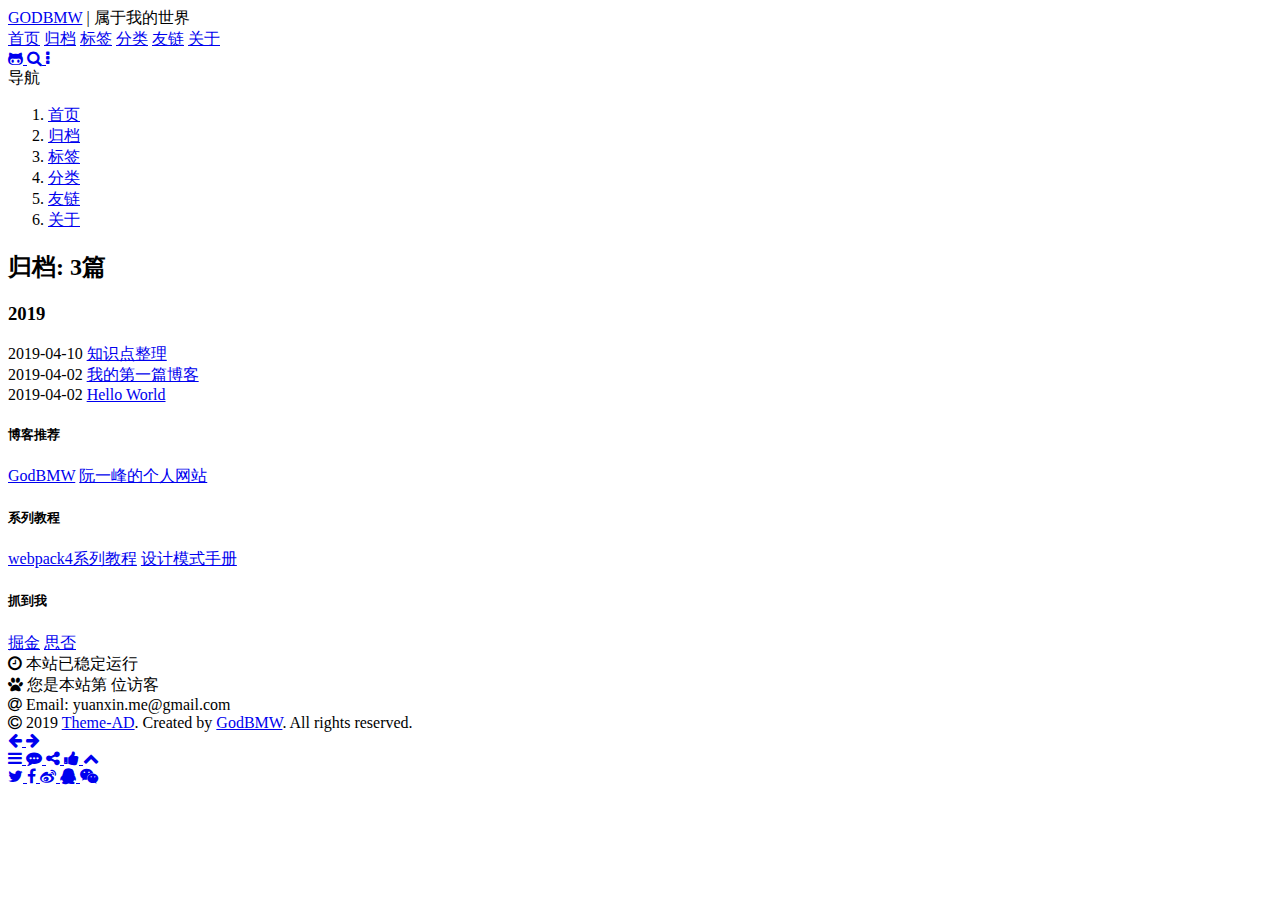
==== archives/index.html @ 8202fcc9 "Site updated: 2019-04-11 15:55:15" ====
<!DOCTYPE html>
<html>
  
<head><meta name="generator" content="Hexo 3.8.0">
  <meta charset="utf-8">
  <meta name="author" content="maojinpeng">
  
  
  <title>归档 | Hexo</title>

  <meta name="viewport" content="width=device-width, initial-scale=1, maximum-scale=1">

  
    <meta name="keywords" content="Hexo, Theme-AD">
  

  
  <meta name="description" content="冒金鹏的小博">

  

  
    <script src="//cdn.jsdelivr.net/npm/leancloud-storage@3.11.1/dist/av-min.js" async></script>
  

  
    <script type="text/javascript" src="//cdnjs.cloudflare.com/ajax/libs/mathjax/2.7.5/MathJax.js?config=TeX-MML-AM_CHTML" async></script>
  

  
    <script src="//unpkg.com/valine/dist/Valine.min.js" async></script>
  

  

  <script>
  // theme-ad's config script
  // it can be used in every script
  
  window.AD_CONFIG = {
    leancloud: {"appid":"Hyq9wkH495DgNHWhDQCOfQSp-gzGzoHsz","appkey":"WaR7nrzhliHj9aVwdQzkdlGd","comment":true,"count":true},
    welcome: {"enable":false,"interval":30},
    start_time: "2018-02-10",
    passwords: ["efe07af7441da2b69c4a41e42e73be4db47f66010a56900788a458354a7373ec", ],
    is_post: false,
    lock: false,
    author: "maojinpeng",
    share: {"twitter":true,"facebook":true,"weibo":true,"qq":true,"wechat":true},
    mathjax: true,
    page_type: "",
    root: "/maojinpeng.github.io/"
  };
</script>

  <script src="/maojinpeng.github.io/vendor/sha256.min.js"></script>
<script src="/maojinpeng.github.io/js/auth.js"></script>
<script src="/maojinpeng.github.io/js/index.js"></script>
<script src="/maojinpeng.github.io/vendor/qrcode.min.js"></script>

  
    <link rel="icon" href="/maojinpeng.github.io/images/favicon.ico">
    <link rel="apple-touch-icon" href="/maojinpeng.github.io/images/touch-icon.png">
  

  <link href="//netdna.bootstrapcdn.com/font-awesome/4.7.0/css/font-awesome.min.css" rel="stylesheet">

  <link rel="stylesheet" href="/maojinpeng.github.io/css/index.css">
<link rel="stylesheet" href="/maojinpeng.github.io/styles/components/highlight/highlight.css">

  
</head>
  <body>
    <header class="site-header">
  <div class="site-header-brand">
    
      <span class="site-header-brand-title">
        <a href="/maojinpeng.github.io/">GODBMW</a>
      </span>
    
    
      <span class="site-header-brand-motto"> | 属于我的世界</span>
    
  </div>
  <div class="site-header-right">
    <nav class="site-header-navigation">
      
        <a href="/maojinpeng.github.io/" target="_self">首页</a>
      
        <a href="/maojinpeng.github.io/archives/" target="_self">归档</a>
      
        <a href="/maojinpeng.github.io/tags/" target="_self">标签</a>
      
        <a href="/maojinpeng.github.io/categories/" target="_self">分类</a>
      
        <a href="/maojinpeng.github.io/friends/" target="_self">友链</a>
      
        <a href="/maojinpeng.github.io/about/" target="_self">关于</a>
      
    </nav>
    <div class="site-header-btn">
      
        <a href="https://github.com/maojinpeng" target="_blank" id="site-github">
          <i class="fa fa-github-alt"></i>
        </a>
      
      <a href="javascript:void(0);" id="site-search">
        <i class="fa fa-search"></i>
      </a>
      <a href="javascript:void(0);" id="site-nav-btn">
        <i class="fa fa-ellipsis-v"></i>
      </a>
    </div>
  </div>
</header>
<nav class="table-content" id="site-nav">
  <div class="table-content-title">
    <span>导航</span>
  </div>
  <div class="table-content-main">
    <ol class="toc">
      
        <li class="toc-item">
          <a href="/maojinpeng.github.io/" target="_self">
            首页
          </a>
        </li>
      
        <li class="toc-item">
          <a href="/maojinpeng.github.io/archives/" target="_self">
            归档
          </a>
        </li>
      
        <li class="toc-item">
          <a href="/maojinpeng.github.io/tags/" target="_self">
            标签
          </a>
        </li>
      
        <li class="toc-item">
          <a href="/maojinpeng.github.io/categories/" target="_self">
            分类
          </a>
        </li>
      
        <li class="toc-item">
          <a href="/maojinpeng.github.io/friends/" target="_self">
            友链
          </a>
        </li>
      
        <li class="toc-item">
          <a href="/maojinpeng.github.io/about/" target="_self">
            关于
          </a>
        </li>
      
    </ol>
  </div>
</nav>
<div id="site-process"></div>
    <main>
      <div class="timeline">
  <h2 class="timeline-title">归档: 3篇</h2>
  
    
      <h3 class="timeline-subtitle">2019</h3>
    
    <div class="timeline-item">
      <time>2019-04-10</time>
      <a target="_self" href="/maojinpeng.github.io/2019/04/10/知识点整理-1/">知识点整理</a>
    </div>
  
    
    <div class="timeline-item">
      <time>2019-04-02</time>
      <a target="_self" href="/maojinpeng.github.io/2019/04/02/我的第一篇博客/">我的第一篇博客</a>
    </div>
  
    
    <div class="timeline-item">
      <time>2019-04-02</time>
      <a target="_self" href="/maojinpeng.github.io/2019/04/02/hello-world/">Hello World</a>
    </div>
  
</div>
    </main>
    
    <div class="site-footer-wrapper">
  <footer class="site-footer">
    
      <div class="site-footer-col">
        <h5 class="site-footer-title">博客推荐</h5>
        
          <span class="site-footer-item">
            <a href="https://godbmw.com/" target="_blank">GodBMW</a>
          </span>
        
          <span class="site-footer-item">
            <a href="http://ruanyifeng.com/" target="_blank">阮一峰的个人网站</a>
          </span>
        
      </div>
    
      <div class="site-footer-col">
        <h5 class="site-footer-title">系列教程</h5>
        
          <span class="site-footer-item">
            <a href="https://godbmw.com/categories/webpack4%E7%B3%BB%E5%88%97%E6%95%99%E7%A8%8B/" target="_blank">webpack4系列教程</a>
          </span>
        
          <span class="site-footer-item">
            <a href="https://godbmw.com/design-patterns/" target="_blank">设计模式手册</a>
          </span>
        
      </div>
    
      <div class="site-footer-col">
        <h5 class="site-footer-title">抓到我</h5>
        
          <span class="site-footer-item">
            <a href="https://juejin.im/user/5b91fcf06fb9a05d3c7fd4a5" target="_blank">掘金</a>
          </span>
        
          <span class="site-footer-item">
            <a href="https://segmentfault.com/" target="_blank">思否</a>
          </span>
        
      </div>
    
    <div class="site-footer-info">
      <i class="fa fa-clock-o"></i> 本站已稳定运行<span id="site-time"></span>
    </div>
    
      <div class="site-footer-info">
        <i class="fa fa-paw"></i> 您是本站第 <span id="site-count"></span> 位访客
      </div>
    
    
      <div class="site-footer-info">
        <i class="fa fa-at"></i> Email: yuanxin.me@gmail.com
      </div>
    
    <div class="site-footer-info">
      <i class="fa fa-copyright"></i> 
      2019 <a href="https://github.com/dongyuanxin/theme-ad/" target="_blank">Theme-AD</a>.
      Created by <a href="https://godbmw.com/" target="_blank">GodBMW</a>.
      All rights reserved.
    </div>
  </footer>
</div>
    <div id="site-layer" style="display:none;">
  <div class="site-layer-content">
    <div class="site-layer-header">
      <span class="site-layer-header-title" id="site-layer-title"></span>
      <i class="fa fa-close" id="site-layer-close"></i>
    </div>
    <div class="site-layer-body" id="site-layer-container">
      <div class="site-layer-input" id="site-layer-search" style="display: none;">
        <input type="text">
        <i class="fa fa-search"></i>
      </div>
      <div class="site-layer-reward" id="site-layer-reward" style="display: none;">
        
          <div>
            <img src="/maojinpeng.github.io/images/wechat.png" alt="WeChat">
            
              <p>WeChat</p>
            
          </div>
        
          <div>
            <img src="/maojinpeng.github.io/images/alipay.png" alt="AliPay">
            
              <p>AliPay</p>
            
          </div>
        
      </div>
      <div id="site-layer-welcome" style="display:none;"></div>
    </div>
  </div>
</div>
    

<div class="bottom-bar">
  <div class="bottom-bar-left">
    <a href="javascript:void(0);" data-enable="false">
      <i class="fa fa-arrow-left"></i>
    </a>
    <a href="javascript:void(0);" data-enable="false">
      <i class="fa fa-arrow-right"></i>
    </a>
  </div>
  <div class="bottom-bar-right">
    <a href="javascript:void(0);" data-enable="false" id="site-toc-show-btn">
      <i class="fa fa-bars"></i>
    </a>
    
      <a href="javascript:void(0);" data-enable="false">
        <i class="fa fa-commenting"></i>
      </a>
    
    <a href="javascript:void(0);" id="site-toggle-share-btn">
      <i class="fa fa-share-alt"></i>
    </a>
    <a href="javascript:void(0);" id="site-reward">
      <i class="fa fa-thumbs-up"></i>
    </a>
    <a href="javascript:void(0);" id="back-top-btn">
      <i class="fa fa-chevron-up"></i>
    </a>
  </div>
</div>
    <div id="share-btn">
  
    <a id="share-btn-twitter" href="javascript:void(0);" target="_blank">
      <i class="fa fa-twitter"></i>
    </a>
  
  
    <a id="share-btn-facebook" href="javascript:void(0);" target="_blank">
      <i class="fa fa-facebook"></i>
    </a>
  
  
    <a id="share-btn-weibo" href="javascript:void(0);" target="_blank">
      <i class="fa fa-weibo"></i>
    </a>
  
  
    <a id="share-btn-qq" href="javascript:void(0);" target="_blank">
      <i class="fa fa-qq"></i>
    </a>
  
  
    <a id="share-btn-wechat" href="javascript:void(0);" target="_blank">
      <i class="fa fa-wechat"></i>
    </a>
  
</div>
    





    
  <script src="/maojinpeng.github.io/live2dw/lib/L2Dwidget.min.js?094cbace49a39548bed64abff5988b05"></script><script>L2Dwidget.init({"log":false,"pluginJsPath":"lib/","pluginModelPath":"assets/","pluginRootPath":"live2dw/","tagMode":false});</script></body>
</html>
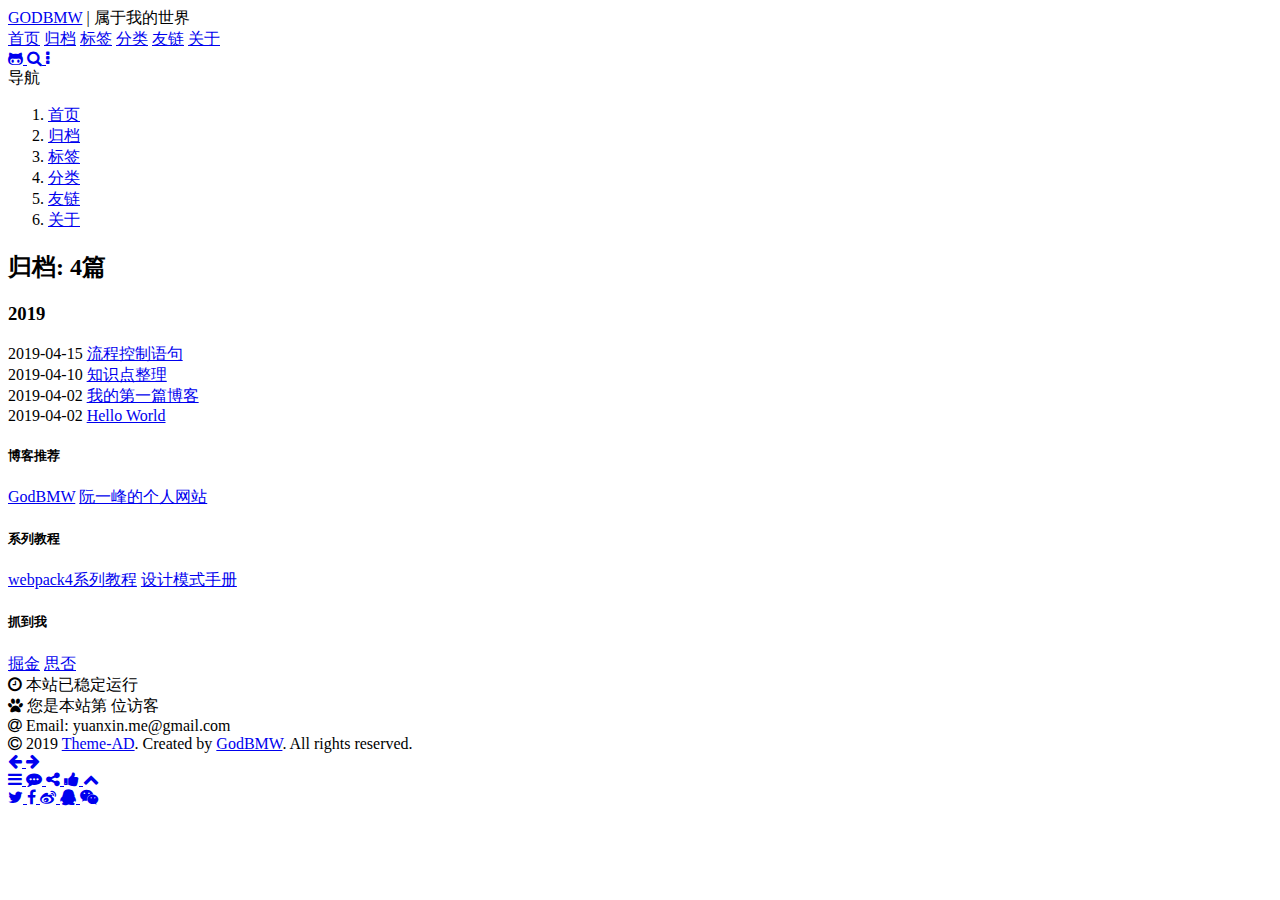
==== commit 66d3e3d5: "Site updated: 2019-04-15 16:45:18" ====
--- a/archives/index.html
+++ b/archives/index.html
@@ -161,10 +161,16 @@
 <div id="site-process"></div>
     <main>
       <div class="timeline">
-  <h2 class="timeline-title">归档: 3篇</h2>
+  <h2 class="timeline-title">归档: 4篇</h2>
   
     
       <h3 class="timeline-subtitle">2019</h3>
+    
+    <div class="timeline-item">
+      <time>2019-04-15</time>
+      <a target="_self" href="/maojinpeng.github.io/2019/04/15/流程控制语句/">流程控制语句</a>
+    </div>
+  
     
     <div class="timeline-item">
       <time>2019-04-10</time>
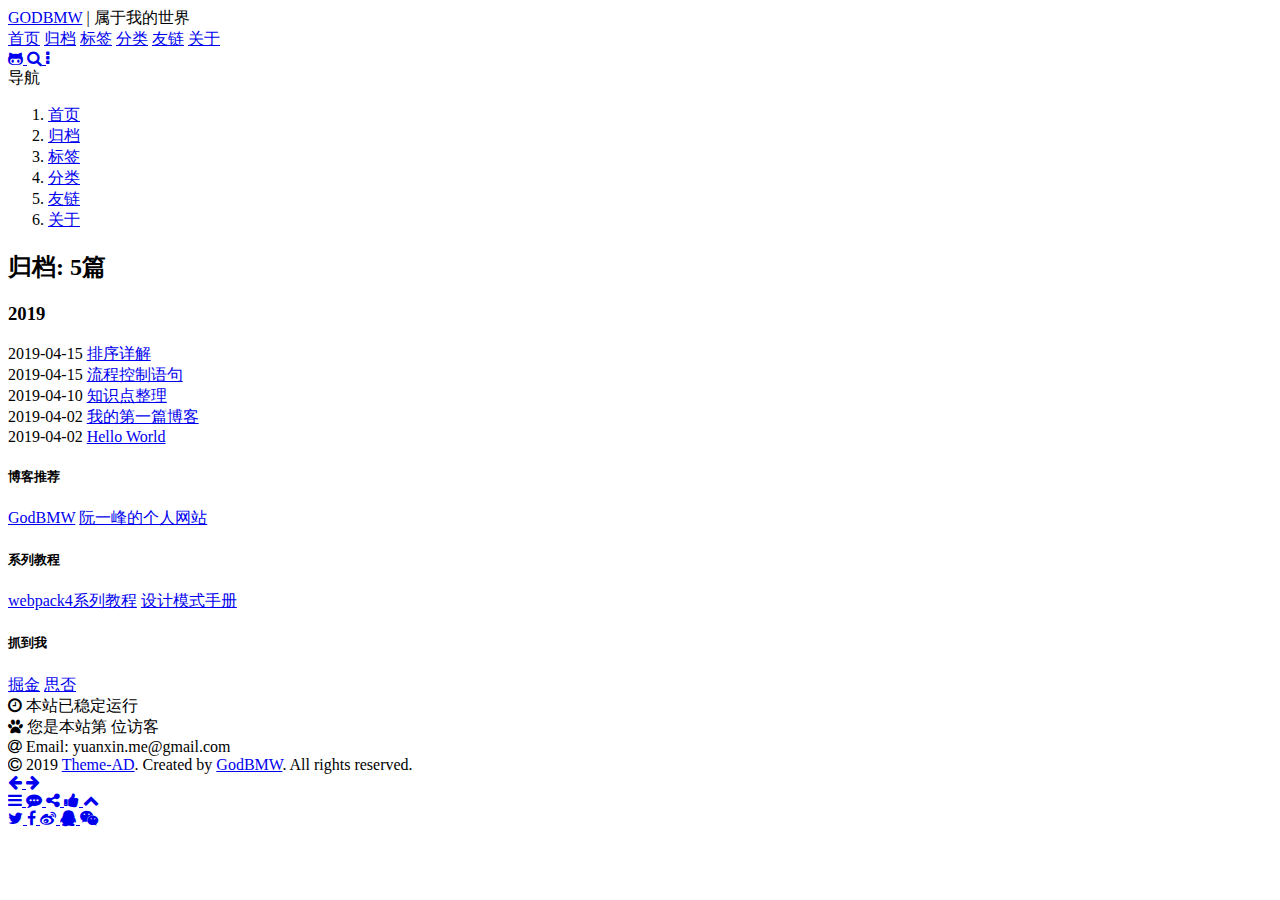
==== commit b99ffe08: "Site updated: 2019-04-15 20:24:00" ====
--- a/archives/index.html
+++ b/archives/index.html
@@ -161,14 +161,20 @@
 <div id="site-process"></div>
     <main>
       <div class="timeline">
-  <h2 class="timeline-title">归档: 4篇</h2>
+  <h2 class="timeline-title">归档: 5篇</h2>
   
     
       <h3 class="timeline-subtitle">2019</h3>
     
     <div class="timeline-item">
       <time>2019-04-15</time>
-      <a target="_self" href="/maojinpeng.github.io/2019/04/15/流程控制语句/">流程控制语句</a>
+      <a target="_self" href="/maojinpeng.github.io/2019/04/15/排序详解-1/">排序详解</a>
+    </div>
+  
+    
+    <div class="timeline-item">
+      <time>2019-04-15</time>
+      <a target="_self" href="/maojinpeng.github.io/2019/04/15/排序详解/">流程控制语句</a>
     </div>
   
     
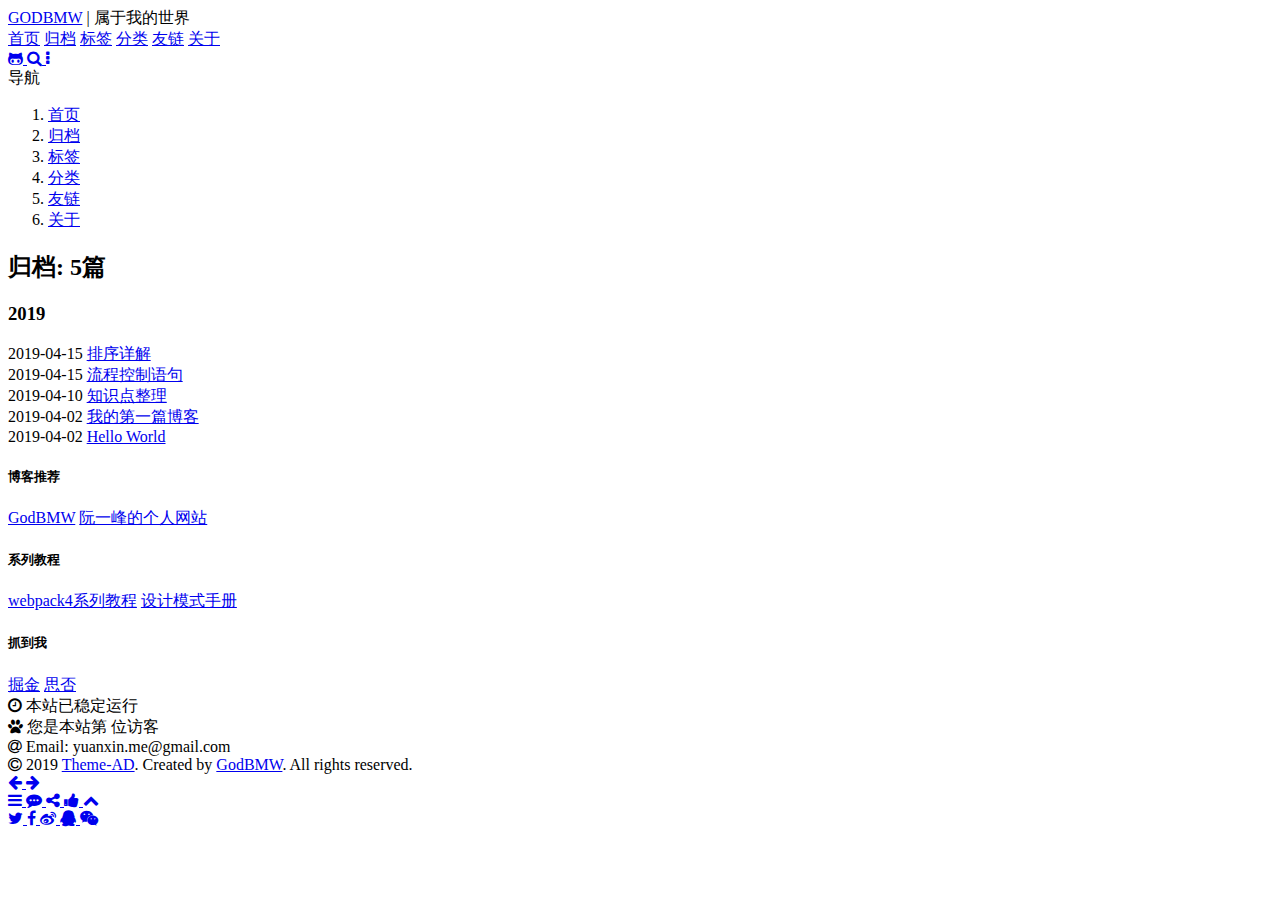
==== commit 075db815: "Site updated: 2019-04-15 20:26:14" ====
--- a/archives/index.html
+++ b/archives/index.html
@@ -168,13 +168,13 @@
     
     <div class="timeline-item">
       <time>2019-04-15</time>
-      <a target="_self" href="/maojinpeng.github.io/2019/04/15/排序详解-1/">排序详解</a>
+      <a target="_self" href="/maojinpeng.github.io/2019/04/15/排序详解/">排序详解</a>
     </div>
   
     
     <div class="timeline-item">
       <time>2019-04-15</time>
-      <a target="_self" href="/maojinpeng.github.io/2019/04/15/排序详解/">流程控制语句</a>
+      <a target="_self" href="/maojinpeng.github.io/2019/04/15/排序详解-1/">流程控制语句</a>
     </div>
   
     
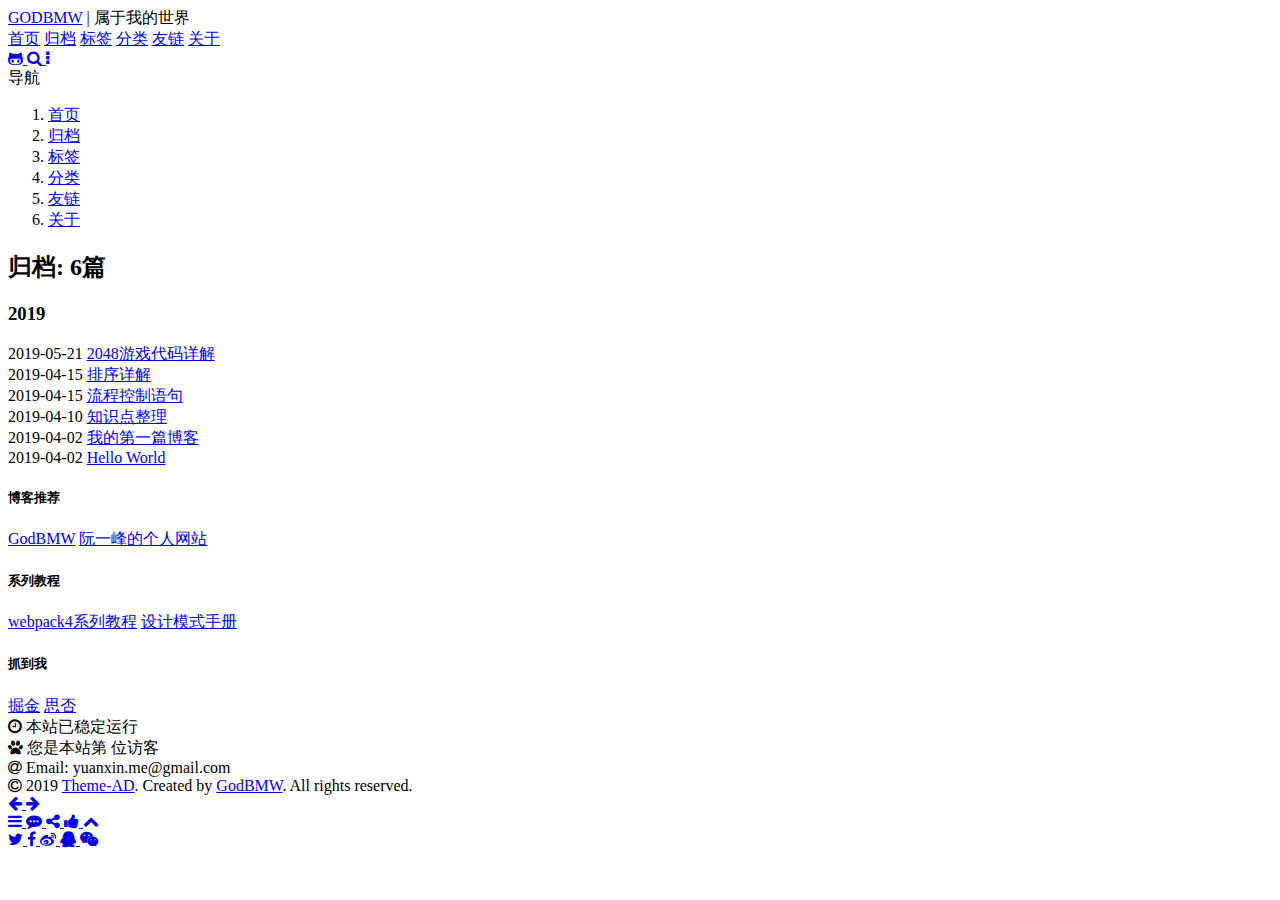
==== commit 9d61d84f: "Site updated: 2019-05-21 15:03:35" ====
--- a/archives/index.html
+++ b/archives/index.html
@@ -161,20 +161,26 @@
 <div id="site-process"></div>
     <main>
       <div class="timeline">
-  <h2 class="timeline-title">归档: 5篇</h2>
+  <h2 class="timeline-title">归档: 6篇</h2>
   
     
       <h3 class="timeline-subtitle">2019</h3>
     
     <div class="timeline-item">
+      <time>2019-05-21</time>
+      <a target="_self" href="/maojinpeng.github.io/2019/05/21/2048游戏代码详解/">2048游戏代码详解</a>
+    </div>
+  
+    
+    <div class="timeline-item">
       <time>2019-04-15</time>
-      <a target="_self" href="/maojinpeng.github.io/2019/04/15/排序详解/">排序详解</a>
+      <a target="_self" href="/maojinpeng.github.io/2019/04/15/排序详解-1/">排序详解</a>
     </div>
   
     
     <div class="timeline-item">
       <time>2019-04-15</time>
-      <a target="_self" href="/maojinpeng.github.io/2019/04/15/排序详解-1/">流程控制语句</a>
+      <a target="_self" href="/maojinpeng.github.io/2019/04/15/排序详解/">流程控制语句</a>
     </div>
   
     
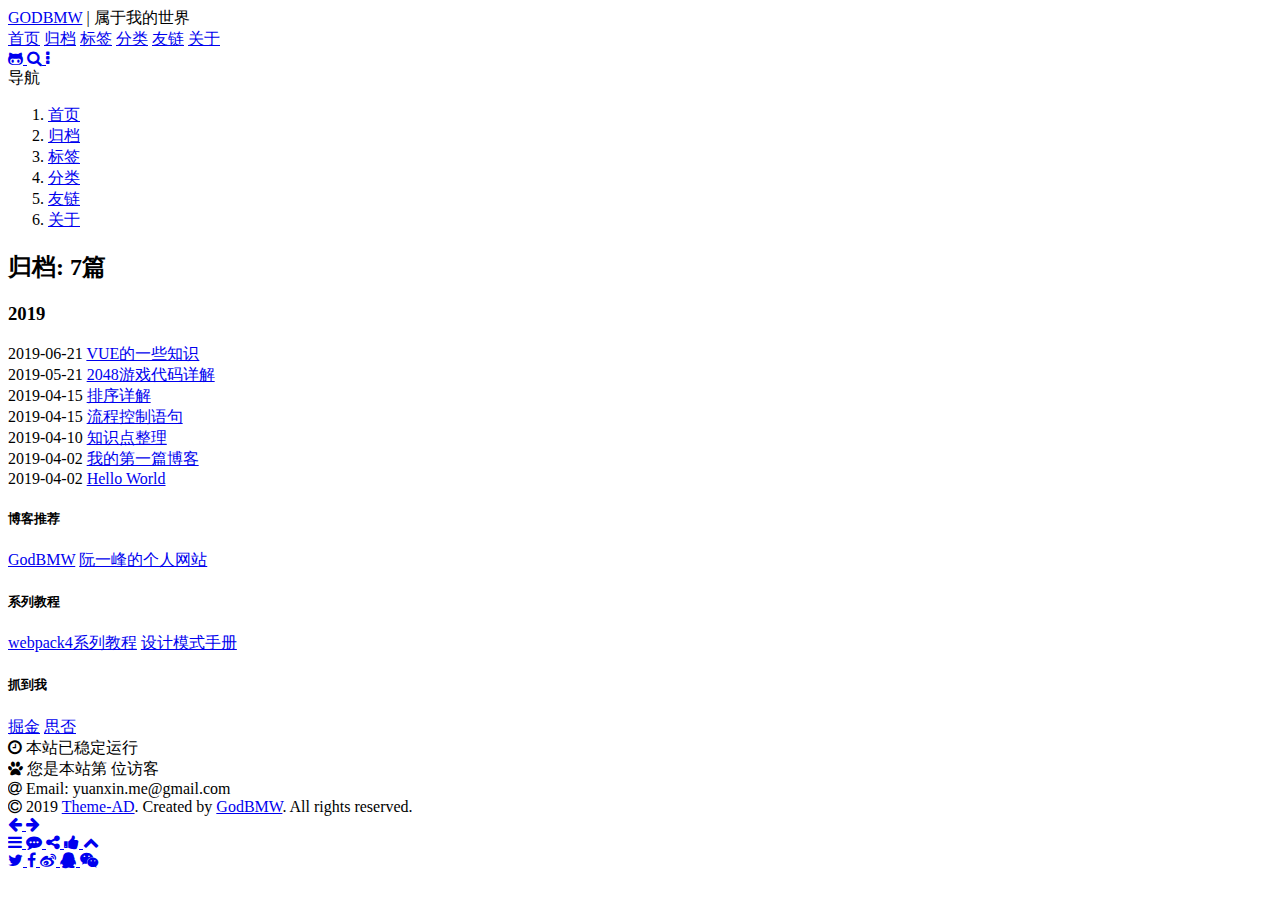
==== commit ac9f3762: "Site updated: 2019-06-22 14:49:39" ====
--- a/archives/index.html
+++ b/archives/index.html
@@ -161,10 +161,16 @@
 <div id="site-process"></div>
     <main>
       <div class="timeline">
-  <h2 class="timeline-title">归档: 6篇</h2>
+  <h2 class="timeline-title">归档: 7篇</h2>
   
     
       <h3 class="timeline-subtitle">2019</h3>
+    
+    <div class="timeline-item">
+      <time>2019-06-21</time>
+      <a target="_self" href="/maojinpeng.github.io/2019/06/21/VUE的一些知识/">VUE的一些知识</a>
+    </div>
+  
     
     <div class="timeline-item">
       <time>2019-05-21</time>
